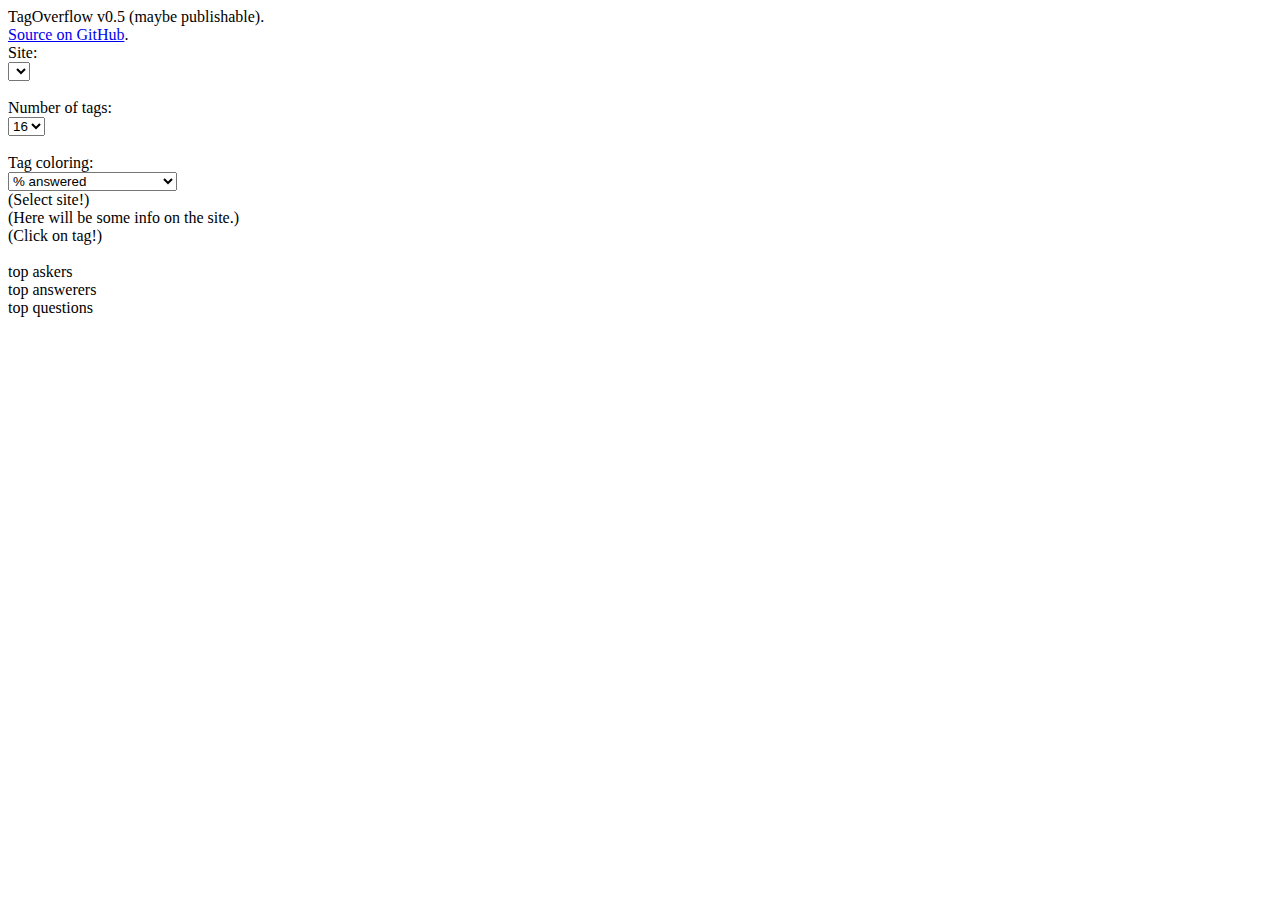
==== index.html @ a5eb4455 "js code out of html" ====
<!DOCTYPE html>
<head>
  <title>TagOverflow</title>
  <meta name="description" content="TagOverflow - interactive visualization of tags from StackExchange sites (e.g. StackOverflow, MathOverflow, ...).">
  <meta name="keywords" content="d3js,graph,tags,stackexchange">
  <meta name="author" content="Marta Cz-C, Piotr Migdał">
  <meta charset="utf-8">
  <link rel="stylesheet" type="text/css" href="tagoverflow.css">
  <meta property='og:title' content="TagOverflow">
  <meta property='og:url' content="http://stared.github.io/tagoverflow/">
  <meta property='og:description' content="TagOverflow - interactive visualization of tags from StackExchange sites (e.g. StackOverflow, MathOverflow, ...).">
  <meta property='og:image' content="http://stared.github.io/tagoverflow/screenshot_dev.png">
</head>

<body>

<div id="footnote">
  TagOverflow v0.5 (maybe publishable).<br>
  <a href="https://github.com/stared/tagoverflow/">Source on GitHub</a>.
</div>

<div id="options">

  Site:<br>
  <select id="site_selector">
  </select><br><br>

  Number of tags:<br>
  <select id="pageSize">
    <option value="8">8</option>
    <option value="16" selected="selected">16</option>
    <option value="32">32</option>
    <option value="64">64</option>
  </select><br><br>

  Tag coloring:<br>
  <select id="colorParameter">
    <option value="answered">% answered</option>
    <option value="score">median score</option>
    <option value="view">median view count</option>
    <option value="reputation">median owner reputation</option>
  </select>

</div>
 
<div id="theBar"></div>  
<div class="site_info">
  <div class="subtitle">
    <a id="site_name">(Select site!)</a>
  </div>
  <div id="dscr">(Here will be some info on the site.)</div>
  <div id="loading_status"><!-- (Loading status.) --></div>
</div>

<div class="tag_info">
  <div class="subtitle">
    <a id="tag_name">(Click on tag!)</a>
  </div>
  <br>
 <!--  <div id="dscr">(And here: on the tag.)</div> -->
  <div id="askers">
    <div class="subsubtitle">top askers</div>
    <div class="facelist"></div>
  </div>
  <div id="answerers">
    <div class="subsubtitle">top answerers</div>
    <div class="facelist"></div>
  </div>
  <div id="questions" class="questions">
    <div class="subsubtitle">top questions</div>
    <ul></ul>
  </div>
</div>
<script src="http://ajax.googleapis.com/ajax/libs/jquery/1.10.2/jquery.min.js"></script>
<script src="d3.v3.min.js"></script>
<script src="se_query.js"></script>
<script src="se_tags.js"></script>
<script src="se_stats.js"></script>
<script src="gradient.js"></script>
<script src="main.js"></script>
<script type="text/javascript">

  var _gaq = _gaq || [];
  _gaq.push(['_setAccount', 'UA-48140353-1']);
  _gaq.push(['_trackPageview']);

  (function() {
    var ga = document.createElement('script'); ga.type = 'text/javascript'; ga.async = true;
    ga.src = ('https:' == document.location.protocol ? 'https://ssl' : 'http://www') + '.google-analytics.com/ga.js';
    var s = document.getElementsByTagName('script')[0]; s.parentNode.insertBefore(ga, s);
  })();

</script>
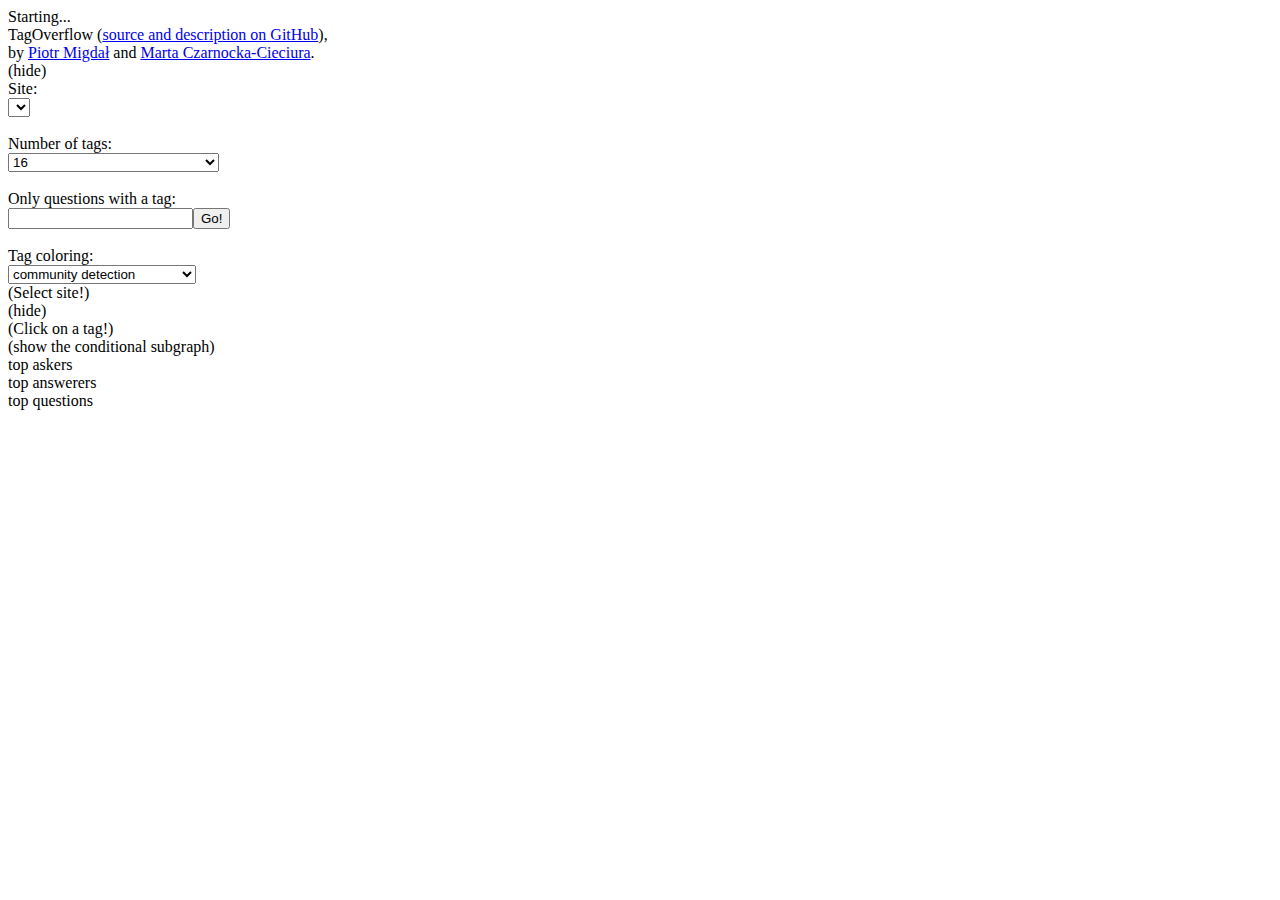
==== commit 201b15ba: "Plausible instead of Google Analytics" ====
--- a/index.html
+++ b/index.html
@@ -7,87 +7,107 @@
   <meta charset="utf-8">
   <link rel="stylesheet" type="text/css" href="tagoverflow.css">
   <meta property='og:title' content="TagOverflow">
-  <meta property='og:url' content="http://stared.github.io/tagoverflow/">
+  <meta property='og:url' content="https://stared.github.io/tagoverflow/">
   <meta property='og:description' content="TagOverflow - interactive visualization of tags from StackExchange sites (e.g. StackOverflow, MathOverflow, ...).">
-  <meta property='og:image' content="http://stared.github.io/tagoverflow/screenshot_dev.png">
+  <meta property='og:image' content="https://stared.github.io/tagoverflow/screenshot_dev.png">
 </head>
 
 <body>
 
+<div id="loading_status">Starting...</div>
+
 <div id="footnote">
-  TagOverflow v0.5 (maybe publishable).<br>
-  <a href="https://github.com/stared/tagoverflow/">Source on GitHub</a>.
+  TagOverflow (<a href="https://github.com/stared/tagoverflow#tagoverflow">source and description on GitHub</a>),<br>
+  by <a href="http://migdal.wikidot.com/">Piotr Migdał</a> and <a href="http://martaczc.deviantart.com/">Marta Czarnocka-Cieciura</a>.
 </div>
+
+<div id="left_bar">
 
 <div id="options">
 
-  Site:<br>
-  <select id="site_selector">
-  </select><br><br>
+  <div id="hide_options">(hide)</div>
 
-  Number of tags:<br>
-  <select id="pageSize">
-    <option value="8">8</option>
-    <option value="16" selected="selected">16</option>
-    <option value="32">32</option>
-    <option value="64">64</option>
-  </select><br><br>
+  <div id="hideable">
 
-  Tag coloring:<br>
-  <select id="colorParameter">
-    <option value="answered">% answered</option>
-    <option value="score">median score</option>
-    <option value="view">median view count</option>
-    <option value="reputation">median owner reputation</option>
-  </select>
+    Site:<br>
+    <select id="site_selector">
+    </select><br><br>
+
+    Number of tags:<br>
+    <select id="pageSize">
+      <option value="8">8</option>
+      <option value="16" selected="selected">16</option>
+      <option value="32">32</option>
+      <option value="64">64 (warning: SE may block you)</option>
+      <option value="100">100 (at your own wish...)</option>
+    </select><br><br>
+
+    Only questions with a tag:<br>
+    <input id="central_tag"></input><button id="go">Go!</button><br><br>
+
+    Tag coloring:<br>
+    <select id="colorParameter">
+      <option value="community">community detection</option>
+      <option value="answered">% answered</option>
+      <option value="answersMd">median number of answers</option>
+      <option value="answersAv">average number of answers</option>
+      <option value="scoreMd">median score</option>
+      <option value="scoreAv">average score</option>
+      <option value="viewMd">median view count</option>
+      <option value="viewAv">average view count</option>
+      <option value="reputationMd">median owner reputation</option>
+      <option value="reputationAv">average owner reputation</option>
+    </select>
+
+  </div>
 
 </div>
- 
-<div id="theBar"></div>  
-<div class="site_info">
-  <div class="subtitle">
-    <a id="site_name">(Select site!)</a>
-  </div>
-  <div id="dscr">(Here will be some info on the site.)</div>
-  <div id="loading_status"><!-- (Loading status.) --></div>
+
+<div id="theBar"></div>
+
 </div>
 
-<div class="tag_info">
-  <div class="subtitle">
-    <a id="tag_name">(Click on tag!)</a>
+<div id="right_bar">
+  <div class="site_info">
+    <div class="subtitle">
+      <a id="site_name">(Select site!)</a>
+      <span id="count"></span>
+    </div>
+    <div id="dscr"></div>
   </div>
-  <br>
- <!--  <div id="dscr">(And here: on the tag.)</div> -->
-  <div id="askers">
-    <div class="subsubtitle">top askers</div>
-    <div class="facelist"></div>
-  </div>
-  <div id="answerers">
-    <div class="subsubtitle">top answerers</div>
-    <div class="facelist"></div>
-  </div>
-  <div id="questions" class="questions">
-    <div class="subsubtitle">top questions</div>
-    <ul></ul>
+
+  <div class="tag_info">
+    <div id="hide_tag_info">(hide)</div>
+    <div class="subtitle">
+      <a id="tag_name">(Click on a tag!)</a>
+      <span id="tag_count"></span><br>
+    </div>
+    <div id="show_conditional_subgraph">(show the conditional subgraph)</div>
+   <!--  <div id="dscr">(And here: on the tag.)</div> -->
+    <div class="aa">
+      <div id="askers">
+        <div class="subsubtitle">top askers</div>
+        <div class="facelist"></div>
+      </div>
+      <div id="answerers">
+        <div class="subsubtitle">top answerers</div>
+        <div class="facelist"></div>
+      </div>
+    </div>
+    <div id="questions" class="questions">
+      <div class="subsubtitle">top questions</div>
+    </div>
   </div>
 </div>
-<script src="http://ajax.googleapis.com/ajax/libs/jquery/1.10.2/jquery.min.js"></script>
+<script src="https://ajax.googleapis.com/ajax/libs/jquery/1.10.2/jquery.min.js"></script>
 <script src="d3.v3.min.js"></script>
 <script src="se_query.js"></script>
 <script src="se_tags.js"></script>
 <script src="se_stats.js"></script>
-<script src="gradient.js"></script>
+<script src="linLegend.js"></script>
+<script src="asinhLegend.js"></script>
+<script src="community_detection.js"></script>
 <script src="main.js"></script>
-<script type="text/javascript">
+<script defer data-domain="p.migdal.pl" src="https://plausible.io/js/script.js"></script>
 
-  var _gaq = _gaq || [];
-  _gaq.push(['_setAccount', 'UA-48140353-1']);
-  _gaq.push(['_trackPageview']);
-
-  (function() {
-    var ga = document.createElement('script'); ga.type = 'text/javascript'; ga.async = true;
-    ga.src = ('https:' == document.location.protocol ? 'https://ssl' : 'http://www') + '.google-analytics.com/ga.js';
-    var s = document.getElementsByTagName('script')[0]; s.parentNode.insertBefore(ga, s);
-  })();
-
-</script>
+</body>
